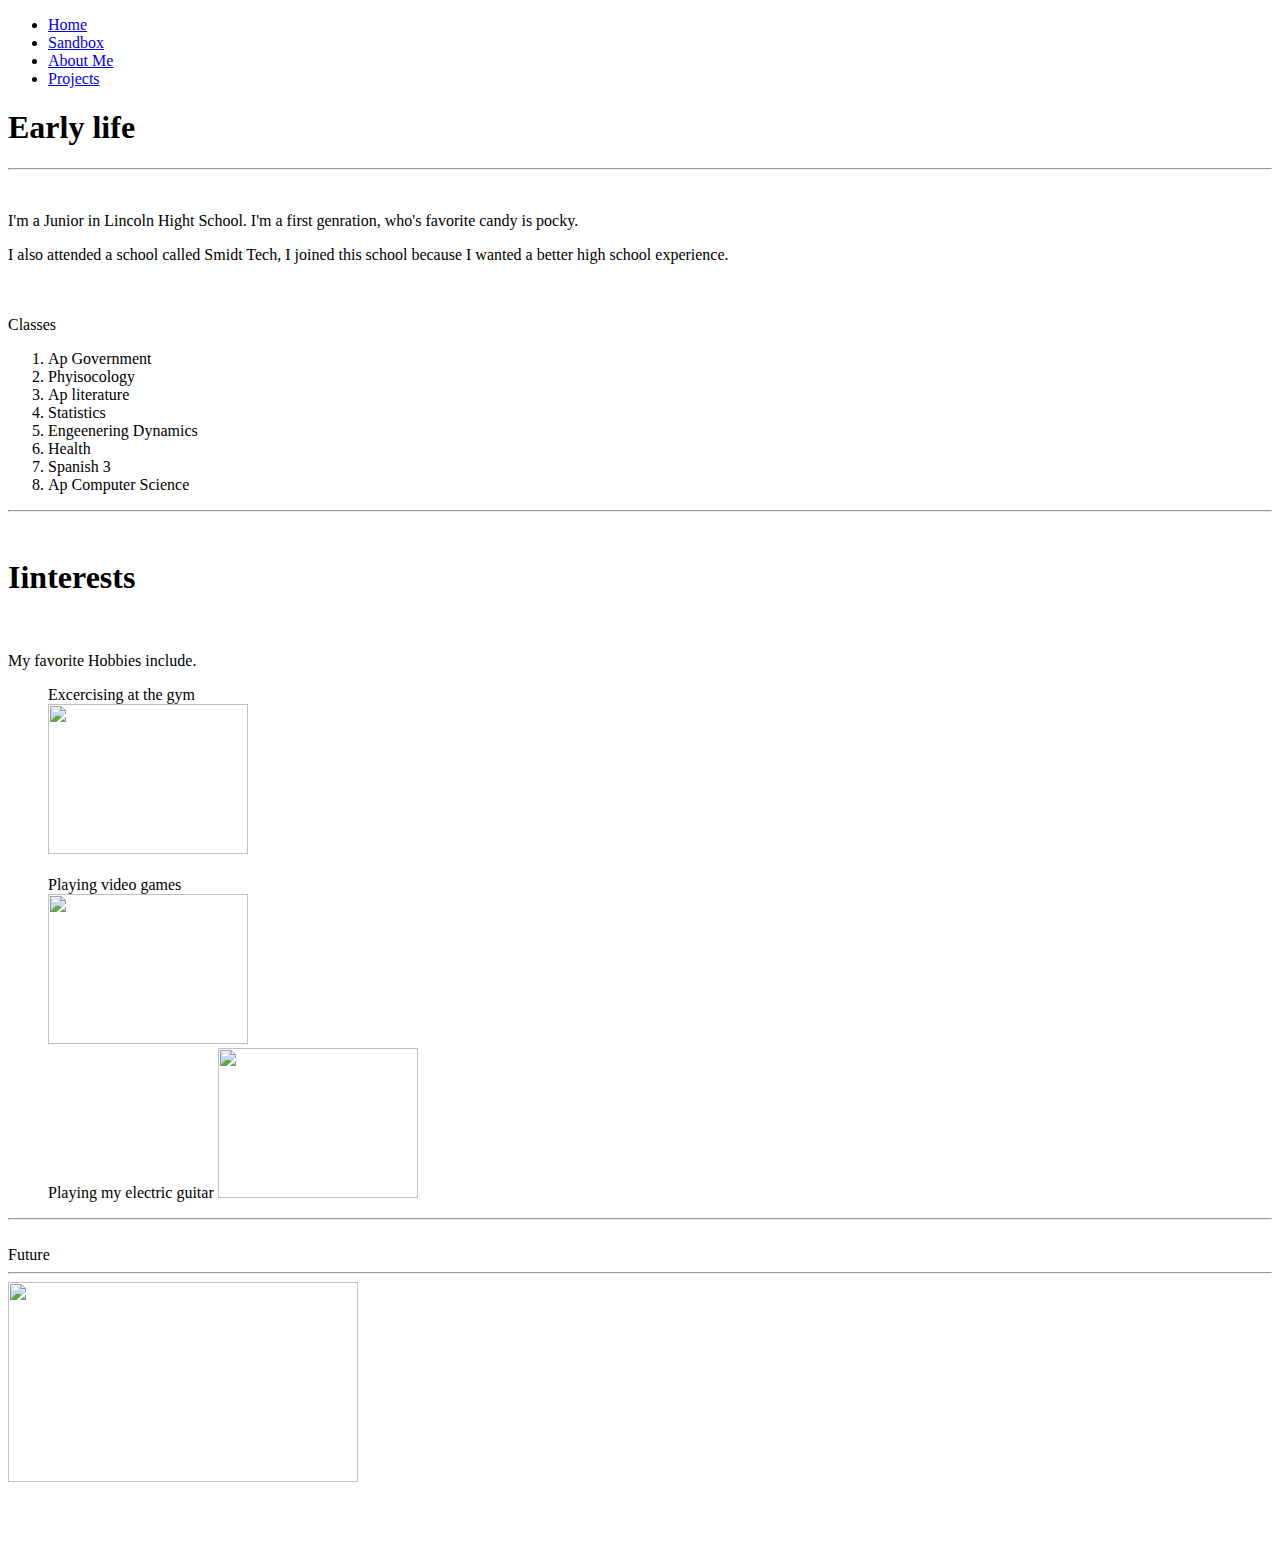
==== aboutme.html @ 6d398a2e "Initial commit" ====
<!DOCTYPE html>
<html>
<head>
  <meta charset="utf-8">
  <meta name="viewport" content="width=device-width">
  <title>Jared Contreras's Portfolio</title>
  <link href="https://cdn.jsdelivr.net/npm/bootstrap@5.3.0-alpha3/dist/css/bootstrap.min.css" rel="stylesheet" integrity="sha384-KK94CHFLLe+nY2dmCWGMq91rCGa5gtU4mk92HdvYe+M/SXH301p5ILy+dN9+nJOZ" crossorigin="anonymous">
  <script src="https://cdn.jsdelivr.net/npm/bootstrap@5.3.0-alpha3/dist/js/bootstrap.bundle.min.js" integrity="sha384-ENjdO4Dr2bkBIFxQpeoTz1HIcje39Wm4jDKdf19U8gI4ddQ3GYNS7NTKfAdVQSZe" crossorigin="anonymous"></script>
  <ul class="nav">
  <li class="nav-item">
    <a class="nav-link active" aria-current="page" href="#">Home</a>
  </li>
  <li class="nav-item">
    <a class="nav-link" href="sandbox.html">Sandbox</a>
  </li>
  <li class="nav-item">
    <a class="nav-link" href="aboutm.html">About Me</a>
  </li>
  <li class="nav-item">
    <a class="nav-link" href="projects.html">Projects</a>
  </li>
  </ul>
  </head>
<body>
  <div class="container">
  <h1>Early life </h1>
  <hr>
  <br>
  <p>I'm a Junior in Lincoln Hight School. I'm a first genration, who's favorite candy is pocky.</p>
  <p>I also attended a school called Smidt Tech, I joined this school because I wanted a better high school experience.
  </p>
  <br>
  <br>
  <ch1>Classes </ch1>
  <ol>
    <li>Ap Government</li>
    <li>Phyisocology</li>
    <li>Ap literature</li>
    <li>Statistics</li>
    <li>Engeenering Dynamics</li>
    <li>Health</li>
    <li>Spanish 3</li>
    <li>Ap Computer Science</li>
  </ol>
  <hr>
  <br>
  <h1>Iinterests</h1>
  <br>
  <p> My favorite Hobbies include.</p>
  <ul>
    <il> Excercising at the gym</il>
    <br>
    <img
      src="https://www.washingtonpost.com/wp-apps/imrs.php?src=https://arc-anglerfish-washpost-prod-washpost.s3.amazonaws.com/public/ILADKEEIXMI6VAG72JFTLJLIVY.jpg&w=1200"
      width="200" height="150" />
    <br>
     <br>
    <il> Playing video games</il>
    <br>
    <img
      src="https://cdn.vox-cdn.com/thumbor/VK3R_SzCKTnG4egaSIMpxewl7M4=/0x0:2040x1360/1400x1400/filters:focal(1020x680:1021x681)/cdn.vox-cdn.com/uploads/chorus_asset/file/22236383/acastro_210113_1777_gamingstock_0002.jpg"
      width="200" height="150" />
    <br>

    <il> Playing my electric guitar</il>
    <img src="https://encrypted-tbn0.gstatic.com/images?q=tbn:ANd9GcSFqIPyS4PV24BFqxSdFFT5kmELo03BqvQ4-w&usqp=CAU"
      width="200" height="150" <br>
  </ul>
  <hr>
  <br>
  <ch1>Future</ch1>
  <br>
  <hr>
  <a href="https://en.wikipedia.org/wiki/Electrical_engineering">
    <img
      src="https://engineering.pacific.edu/sites/default/files/styles/two_column_image/public/2021-05/RS76625_20180413-SeniorProject-0023-lpr.jpg?h=73cfd8f5&itok=U9-thaY2"
      width="350" height="200" />
  </a>
  <br>
  <br>
  <br>
  <br>
  </div>

</body>

</html>

<body>
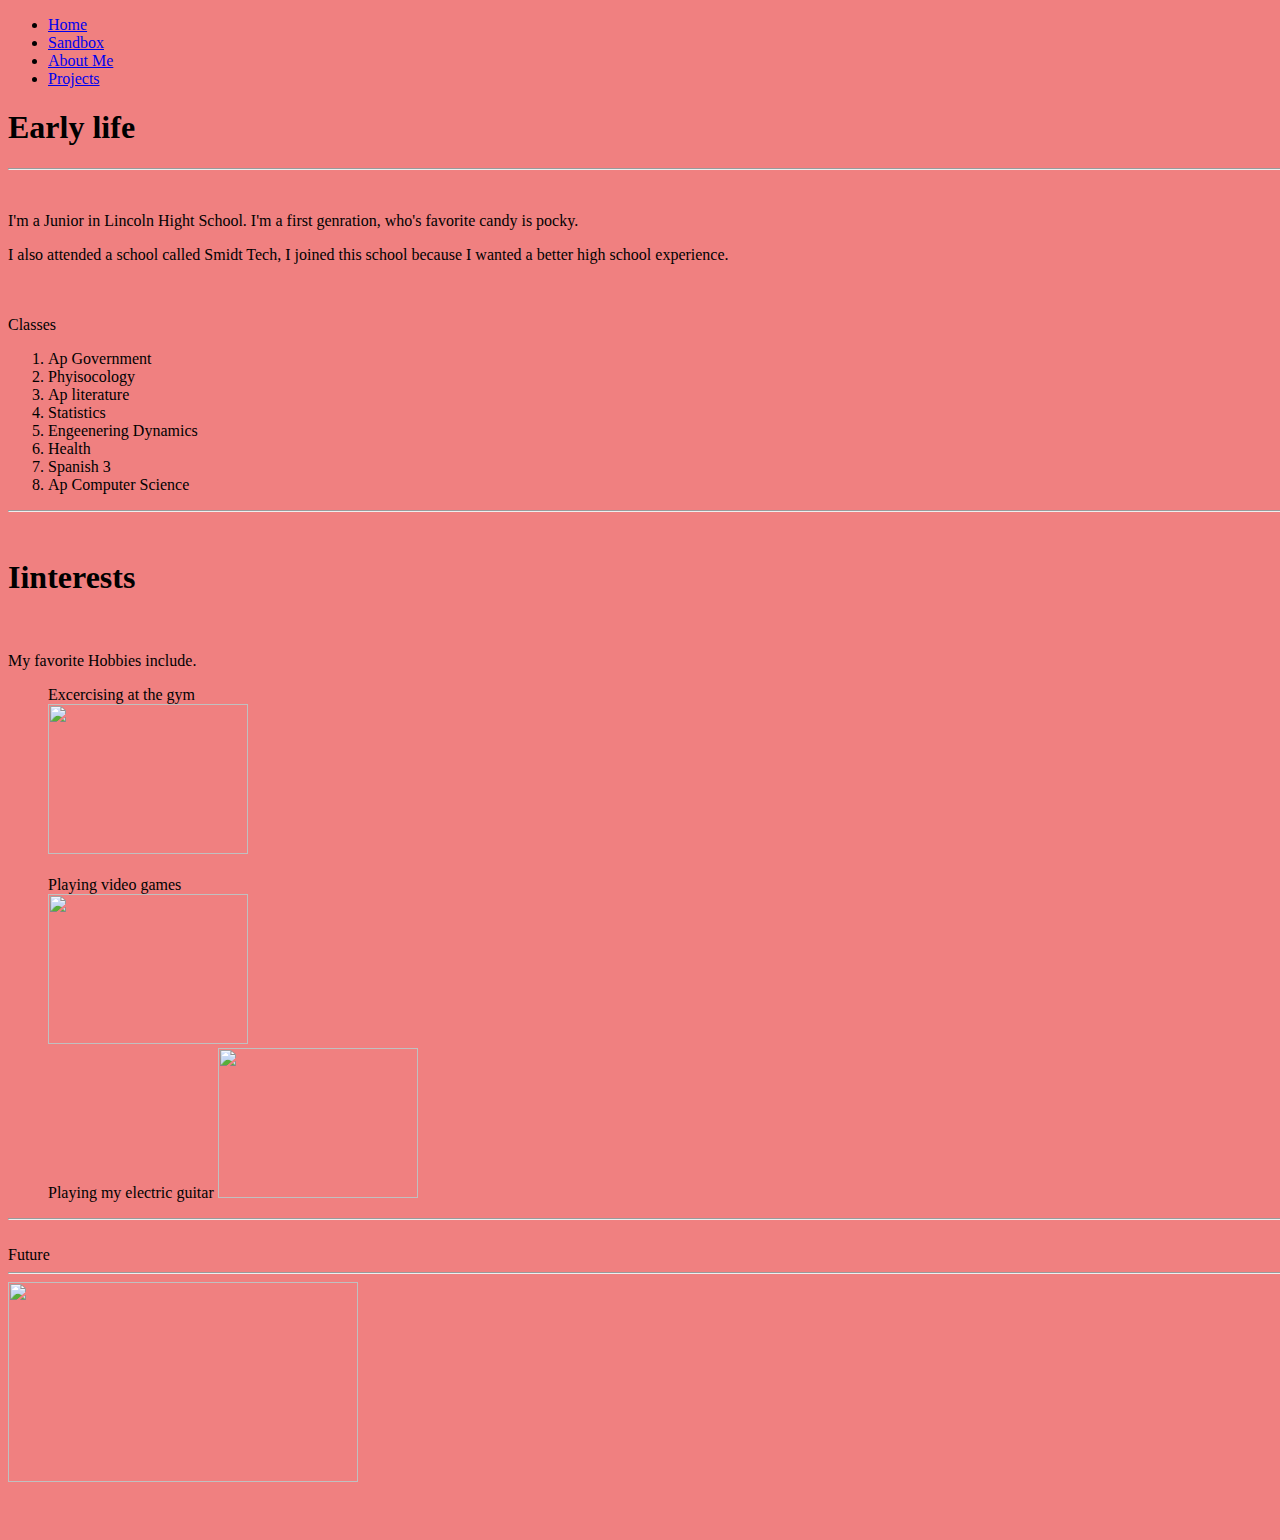
==== commit 9d1e380f: "I just fixed the style of the pages to have color." ====
--- a/aboutme.html
+++ b/aboutme.html
@@ -14,10 +14,11 @@
     <a class="nav-link" href="sandbox.html">Sandbox</a>
   </li>
   <li class="nav-item">
-    <a class="nav-link" href="aboutm.html">About Me</a>
+    <a class="nav-link" href="aboutme.html">About Me</a>
   </li>
   <li class="nav-item">
     <a class="nav-link" href="projects.html">Projects</a>
+      <link href="style.css" rel="stylesheet" type"text/css"/>
   </li>
   </ul>
   </head>
--- a/style.css
+++ b/style.css
@@ -0,0 +1,8 @@
+html, body {
+  height: 100%;
+  width: 100%;
+}
+body {
+background-color: lightcoral ;
+}
+
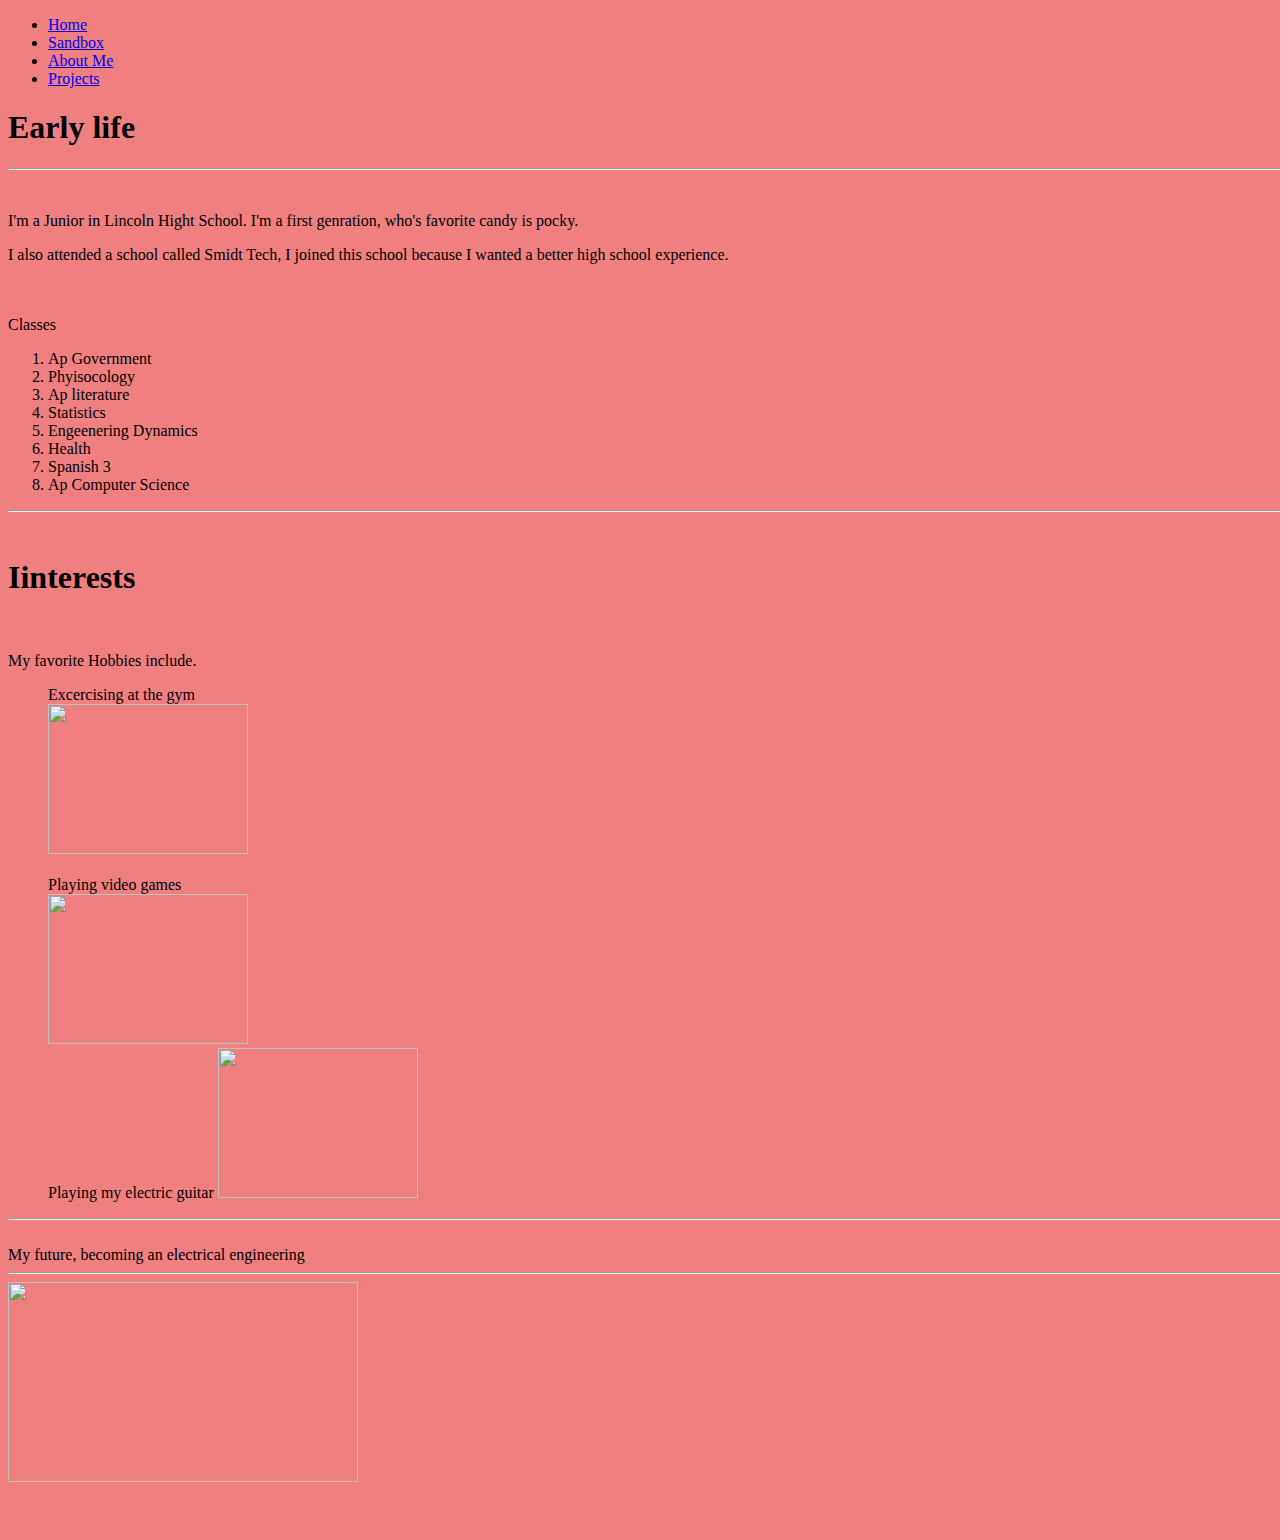
==== commit b8d3979a: "I added images for the dice roller so when rolling it scrolls through the list randomly" ====
--- a/aboutme.html
+++ b/aboutme.html
@@ -18,6 +18,7 @@
   </li>
   <li class="nav-item">
     <a class="nav-link" href="projects.html">Projects</a>
+    
       <link href="style.css" rel="stylesheet" type"text/css"/>
   </li>
   </ul>
@@ -69,7 +70,7 @@
   </ul>
   <hr>
   <br>
-  <ch1>Future</ch1>
+  <ch1>My future, becoming an electrical engineering</ch1>
   <br>
   <hr>
   <a href="https://en.wikipedia.org/wiki/Electrical_engineering">
